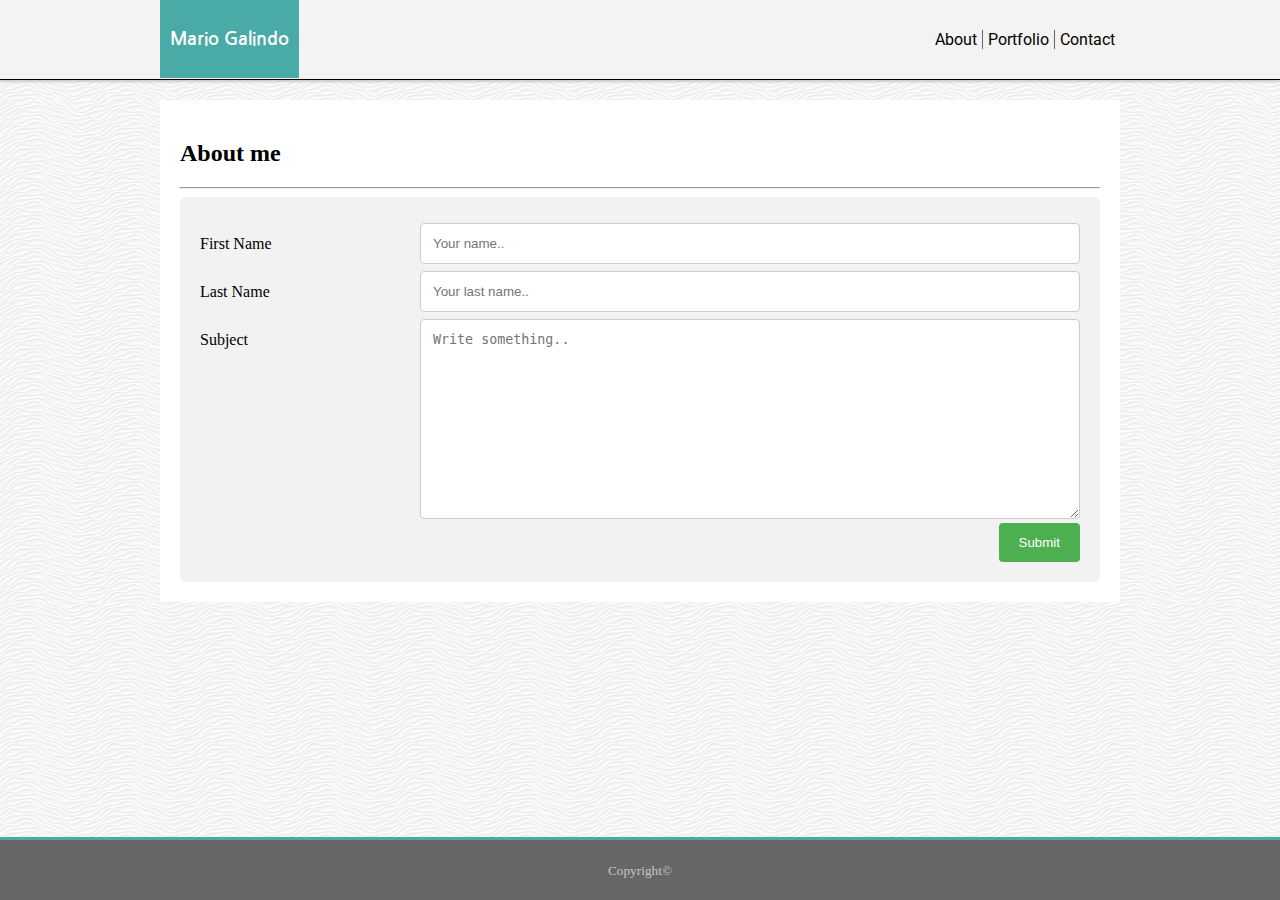
==== contact.html @ d18f5eab "Added contact.html, index.html and portfolio.html are not finished yet" ====
<!DOCTYPE html>
<html>
    <head>
        <meta charset="UTF-8">
        <title>Basic Portfolio</title>
        <link rel="stylesheet" type="text/css" href="assets/css/style.css">
        <link href="https://fonts.googleapis.com/css?family=Nanum+Gothic|Noto+Sans+TC|Open+Sans|Roboto&display=swap" rel="stylesheet">

    </head>
    <body>

        <nav>
            <div id="navComponents">
                <span id="name">Mario Galindo</span>
                <a href="contact.html" class="sections">Contact</a>
                <a href="portfolio.html" class="sections">Portfolio</a>
                <a href="index.html" class="sections" id="about">About</a>
            </div>
        </nav>
            <div class="middle">
                <section>
                    <div id="content">
                        <h2>About me</h2>
                        <hr>
                        <div class="container">
                                <form action="/action_page.php">
                                <div class="row">
                                  <div class="col-25">
                                    <label for="fname">First Name</label>
                                  </div>
                                  <div class="col-75">
                                    <input type="text" id="fname" name="firstname" placeholder="Your name..">
                                  </div>
                                </div>
                                <div class="row">
                                  <div class="col-25">
                                    <label for="lname">Last Name</label>
                                  </div>
                                  <div class="col-75">
                                    <input type="text" id="lname" name="lastname" placeholder="Your last name..">
                                  </div>
                                </div>
                              
                                <div class="row">
                                  <div class="col-25">
                                    <label for="subject">Subject</label>
                                  </div>
                                  <div class="col-75">
                                    <textarea id="subject" name="subject" placeholder="Write something.." style="height:200px"></textarea>
                                  </div>
                                </div>
                                <div class="row">
                                  <input type="submit" value="Submit">
                                </div>
                                </form>
                              </div>

                    </div>  

                </section>
            </div>  

        <footer id="footer">
            <p><small>Copyright&copy;</small></p>

        </footer>

    </body>

</html>
---- assets/css/style.css ----
nav{
    width: 100%;
    border-bottom: 1px solid #000;
    box-shadow: 0px 2px 2px #ccc;
    position: fixed;
    top: 0;
    left: 0;
    background: #f3f3f3;
}

#navComponents{
    padding: 30px 0px;
    background: #f3f3f3;
    display: block;
    width: 960px;
    margin: auto;
}

#name{
    background-color: #4aaaa5;
    padding: 30px 10px;
    color: #fff;
    font-weight: bold;
    font-size: 18px;
    font-family: 'Nanum Gothic', sans-serif;}

.sections{
    float: right;
    padding: 0px 5px;
    border-left: 1px solid #666;
    font-family: 'Roboto', sans-serif;
    
}

a{
    color: black;
    text-decoration: none;
}
#about{
    border-left: none;
}


.middle{
    background: url("../images/white-waves.png");
}

section{
    width: 960px;
    background-color: white;
    margin: 0 auto;
    margin-top: 100px;
    /* position: relative; */
}
#content{
    padding: 20px;
}
body{
    background: url("../images/white-waves.png");
}


#aboutPic{
    /* display: inline; */
    margin-right: 14px;
    left: 0px;
    width: 15%;
}

#bioText{
    display: inline;
}

.clearfix{
    content:"";
    display: block;
    clear:both;
}

#footer{
    width: 100%;
    background-color: #666;
    padding: 5px;
    position: fixed;
    bottom: 0;
    left: 0;
    border-top: solid 3px #4aaaa5;
    text-align: center;
    color: #C2C6C6;

}
.flex-container{
    display: flex;
}

/* Form CSS*/
* {
    box-sizing: border-box;
  }
  
  input[type=text], select, textarea {
    width: 100%;
    padding: 12px;
    border: 1px solid #ccc;
    border-radius: 4px;
    resize: vertical;
  }
  
  label {
    padding: 12px 12px 12px 0;
    display: inline-block;
  }
  
  input[type=submit] {
    background-color: #4CAF50;
    color: white;
    padding: 12px 20px;
    border: none;
    border-radius: 4px;
    cursor: pointer;
    float: right;
  }
  
  input[type=submit]:hover {
    background-color: #45a049;
  }
  
  .container {
    border-radius: 5px;
    background-color: #f2f2f2;
    padding: 20px;
  }
  
  .col-25 {
    float: left;
    width: 25%;
    margin-top: 6px;
  }
  
  .col-75 {
    float: left;
    width: 75%;
    margin-top: 6px;
  }
  
  /* Clear floats after the columns */
  .row:after {
    content: "";
    display: table;
    clear: both;
  }
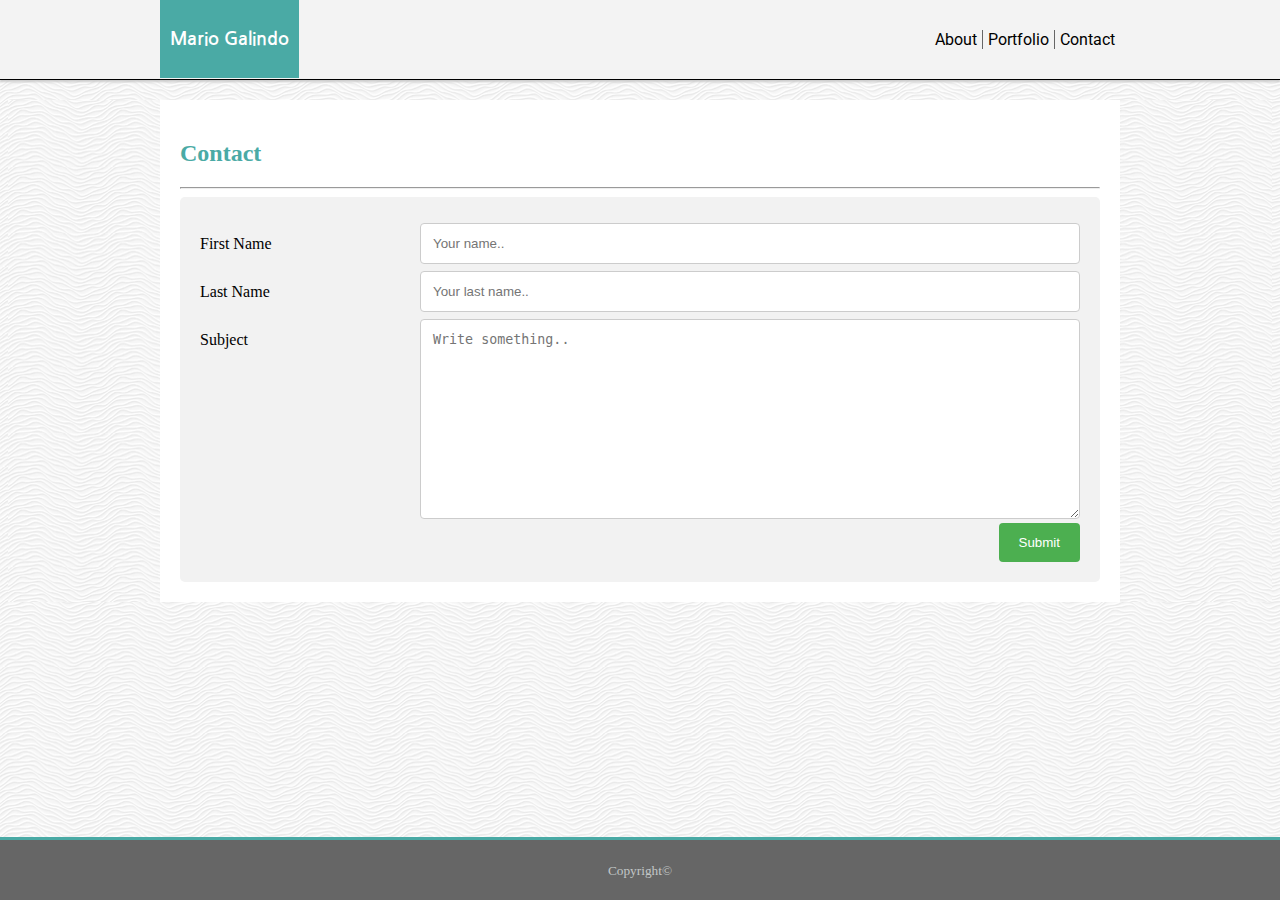
==== commit e09740cf: "modified title in contact page" ====
--- a/contact.html
+++ b/contact.html
@@ -20,7 +20,7 @@
             <div class="middle">
                 <section>
                     <div id="content">
-                        <h2>About me</h2>
+                        <h2>Contact</h2>
                         <hr>
                         <div class="container">
                                 <form action="/action_page.php">
--- a/assets/css/style.css
+++ b/assets/css/style.css
@@ -36,6 +36,10 @@
     color: black;
     text-decoration: none;
 }
+
+h2{
+    color: #4aaaa5;
+}
 #about{
     border-left: none;
 }
@@ -50,7 +54,7 @@
     background-color: white;
     margin: 0 auto;
     margin-top: 100px;
-    /* position: relative; */
+
 }
 #content{
     padding: 20px;
@@ -61,20 +65,23 @@
 
 
 #aboutPic{
-    /* display: inline; */
+    display: block;
     margin-right: 14px;
-    left: 0px;
-    width: 15%;
+    /* left: 0px; */
+    width: 200px;
+    float: left;
+    margin-top: 10px;
 }
 
-#bioText{
-    display: inline;
-}
-
-.clearfix{
+.clearfix::after{
     content:"";
     display: block;
     clear:both;
+}
+
+ul{
+    margin-left: 200px;
+    line-height: 22px;
 }
 
 #footer{
@@ -89,8 +96,26 @@
     color: #C2C6C6;
 
 }
-.flex-container{
-    display: flex;
+
+.grid-container {
+  display: grid;
+  grid-template-columns: auto auto auto;
+  /* background-color: yellow; */
+  padding: 10px;
+  align-self: center;
+}
+.grid-item {
+  /* background-color: purple;
+  border: 1px solid green; */
+  padding: 25px;
+  /* font-size: 30px; */
+  text-align: center;
+}
+
+.grid-item img{
+    width: 200px;
+    height: 200px;
+    margin: 0 auto;
 }
 
 /* Form CSS*/
